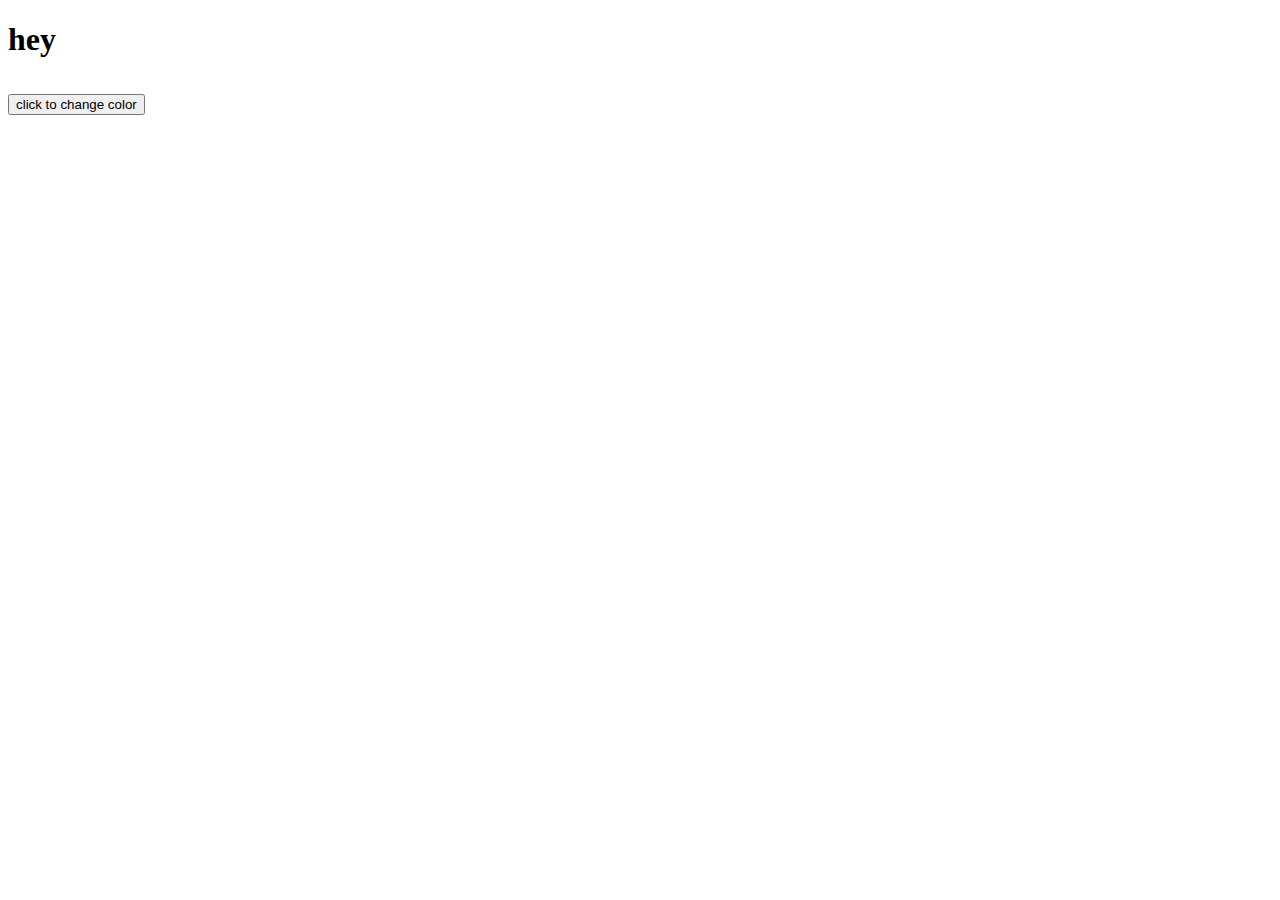
==== Opdracht_6.2/index.html @ fe20c363 "homework" ====
<!DOCTYPE html>
<html lang="en">
<head>
    <meta charset="UTF-8">
    <meta http-equiv="X-UA-Compatible" content="IE=edge">
    <meta name="viewport" content="width=device-width, initial-scale=1.0">
    <title>Document</title>
</head>
<body>
    <h1 id="titel">hey<h1>
    <button onclick="kleur_aanpassen()">click to change color</button>


    <script src="app.js"></script>
    
</body>
</html>
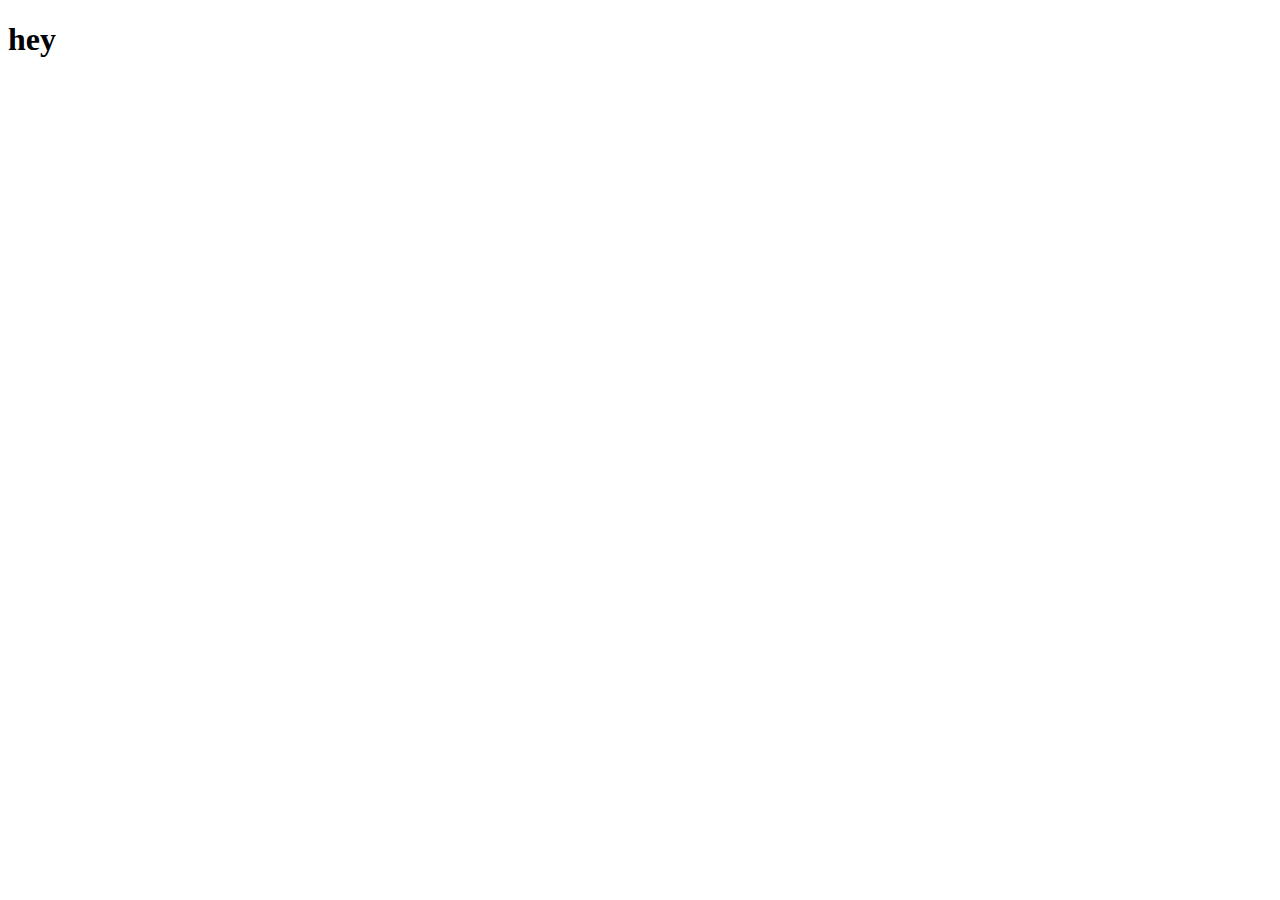
==== commit 481a121a: "opdacht_6.3" ====
--- a/Opdracht_6.2/index.html
+++ b/Opdracht_6.2/index.html
@@ -7,9 +7,8 @@
     <title>Document</title>
 </head>
 <body>
-    <h1 id="titel">hey<h1>
-    <button onclick="kleur_aanpassen()">click to change color</button>
-
+   <h1 id="titel" onclick="kleur_aanpassen()">hey</h1>
+    
 
     <script src="app.js"></script>
     
